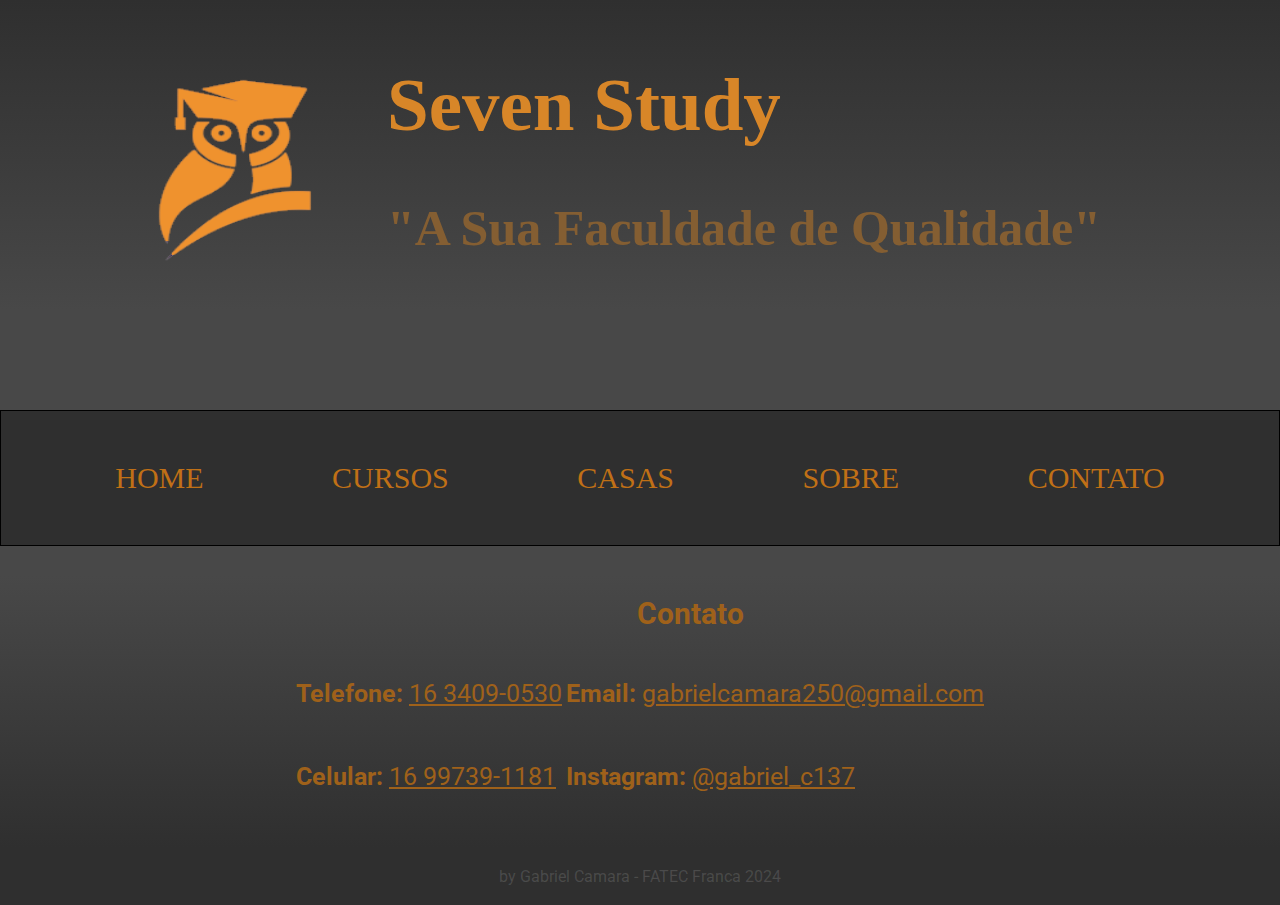
==== index-cursos.html @ c5f8ef91 "Ajustando as medidas e adicionando o sobre nós" ====
<!DOCTYPE html>
<html lang="pt-br">
<head>
    <meta charset="UTF-8">
    <meta name="viewport" content="width=device-width, initial-scale=1.0">
    <link rel="stylesheet" href="css/style-cursos.css">
    <link rel="shortcut icon" href="img/livro1.png" type="image/x-icon">
    <link rel="preconnect" href="https://fonts.googleapis.com">
    <link rel="preconnect" href="https://fonts.gstatic.com" crossorigin>
    <link href="https://fonts.googleapis.com/css2?family=Roboto:ital,wght@0,100;0,300;0,400;0,500;0,700;0,900;1,100;1,300;1,400;1,500;1,700;1,900&family=Tilt+Neon&display=swap" rel="stylesheet">

    <title>SevenStudy</title>
</head>
<body>

    <header id="cabeca">
        <table>
            <tr>
                <td><img src="img/logo.png" alt="Logo do site"></td>
                <td><h1>Seven Study</h1>
                    <h2>"A Sua Faculdade de Qualidade"</h2>
                </td>
            </tr>
        </table>
    </header>

        <nav>
            <ul id="painel">
                <li><a href="index.html">HOME</a></li>
                <li><a href="index-cursos.html">CURSOS</a></li>
                <li><a href="index-casas.html">CASAS</a></li>
                <li><a href="index-sobre.html">SOBRE</a></li>
                <li><a href="#Contato">CONTATO</a></li>

            </ul>
        </nav>

<div id="Contato">
    <table>
            <tr>
                <h1>Contato</h1>
                <td>
                    <p><b>Telefone: </b> <u>16 3409-0530</u><br>
                    <br></p>
                    <p><b>Celular: </b> <u>16 99739-1181</u><br>
                    <br></p>
                </td>
                <td>
                    <p><b>Email: </b> <u>gabrielcamara250@gmail.com</u><br>
                    <br></p>
                    <p><b>Instagram: </b> <u>@gabriel_c137</u><br>
                    <br></p>
                </td>
            </tr>
    </table>
</div>

<div id="fim">
    <table>
    <tr>
        <td><p>by Gabriel Camara - FATEC Franca 2024</p></td>
    </tr>
    </table>
</div>

</body>
</html>
---- css/style-cursos.css ----
body {
    background-color: rgb(72, 72, 72);
    font-family: 'Roboto';
    margin: 0 auto;
}

#cabeca {
    background-color: rgb(47, 47, 47);
    background-image: linear-gradient(rgb(47, 47, 47), rgb(72, 72, 72));
    justify-content: center;
    margin-bottom: 100px;
}
#cabeca img {
    width: 300px;
    height: 300px;
    margin-left: 80px;
}
#cabeca h1 {
    color: rgb(216, 134, 40);
    font-family: Georgia;
    font-size: 75px;
}
#cabeca h2 {
    color: rgb(132, 94, 50);
    font-family: Georgia;
    font-size: 50px;
    font-variation-settings:"XROT" 0, "YROT" 0;
}

#painel {
    background-color: rgb(47, 47, 47);
    font-family: Georgia;
    list-style: none;
    padding: 50px;
    display: flex;
    justify-content: space-around;
    border: 1px;
    border-style: solid;
    font-size: 30px;
}

#painel ul {
    max-width: 900px;
}
#painel li {
    display: inline;
    display: inline-block;
    text-decoration: none;

}

#painel a {
    text-decoration: double;
    color: rgb(192, 112, 22);
}

hr {
    border-color: rgb(192, 112, 22);;
}

#Contato {
    background-image: linear-gradient( rgb(72, 72, 72), rgb(47, 47, 47));
    color:rgb(159, 97, 26);
    font-size: 25px;
    display: grid;
    justify-content: center;
}

#Contato h1 {
    font-size: 30px;
    color:rgb(159, 97, 26);
    margin-left: 100px;
    display: grid;
    justify-content: center;
}

#fim {
    background-color: rgb(47, 47, 47);
    display: grid;
    justify-content: center;
}

#fim p {
    color: rgba(229, 229, 229, 0.155);
}
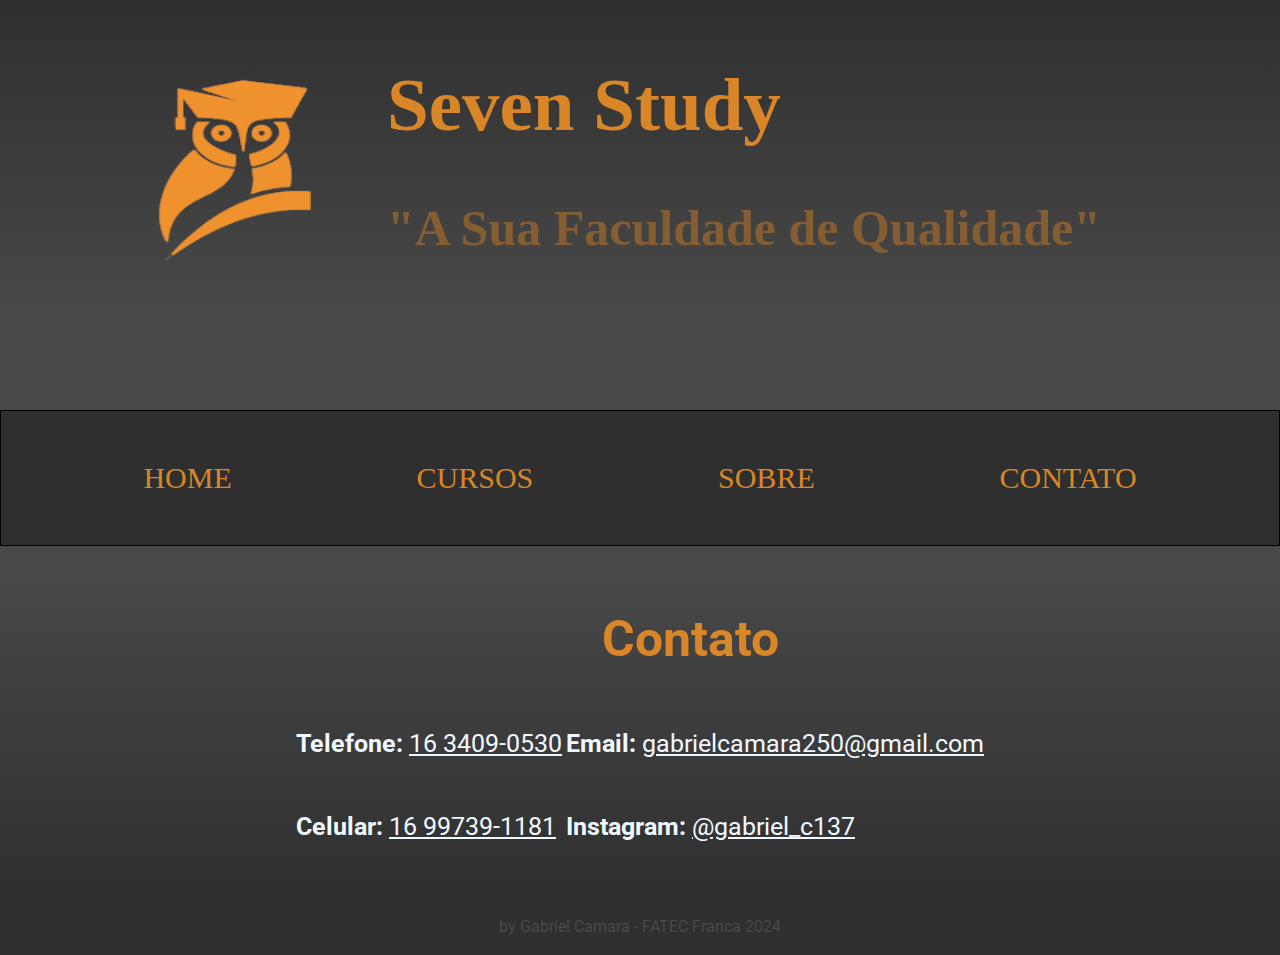
==== commit 2b20c6b9: "Remolde da área de menu" ====
--- a/index-cursos.html
+++ b/index-cursos.html
@@ -28,7 +28,6 @@
             <ul id="painel">
                 <li><a href="index.html">HOME</a></li>
                 <li><a href="index-cursos.html">CURSOS</a></li>
-                <li><a href="index-casas.html">CASAS</a></li>
                 <li><a href="index-sobre.html">SOBRE</a></li>
                 <li><a href="#Contato">CONTATO</a></li>
 
--- a/css/style-cursos.css
+++ b/css/style-cursos.css
@@ -50,25 +50,25 @@
 }
 
 #painel a {
-    text-decoration: double;
-    color: rgb(192, 112, 22);
+    color: rgb(216, 134, 40);
+    text-decoration: none;
 }
 
 hr {
-    border-color: rgb(192, 112, 22);;
+    border-color: aliceblue;
 }
 
 #Contato {
     background-image: linear-gradient( rgb(72, 72, 72), rgb(47, 47, 47));
-    color:rgb(159, 97, 26);
+    color: aliceblue;
     font-size: 25px;
     display: grid;
     justify-content: center;
 }
 
 #Contato h1 {
-    font-size: 30px;
-    color:rgb(159, 97, 26);
+    font-size: 50px;
+    color: rgb(216, 134, 40);
     margin-left: 100px;
     display: grid;
     justify-content: center;
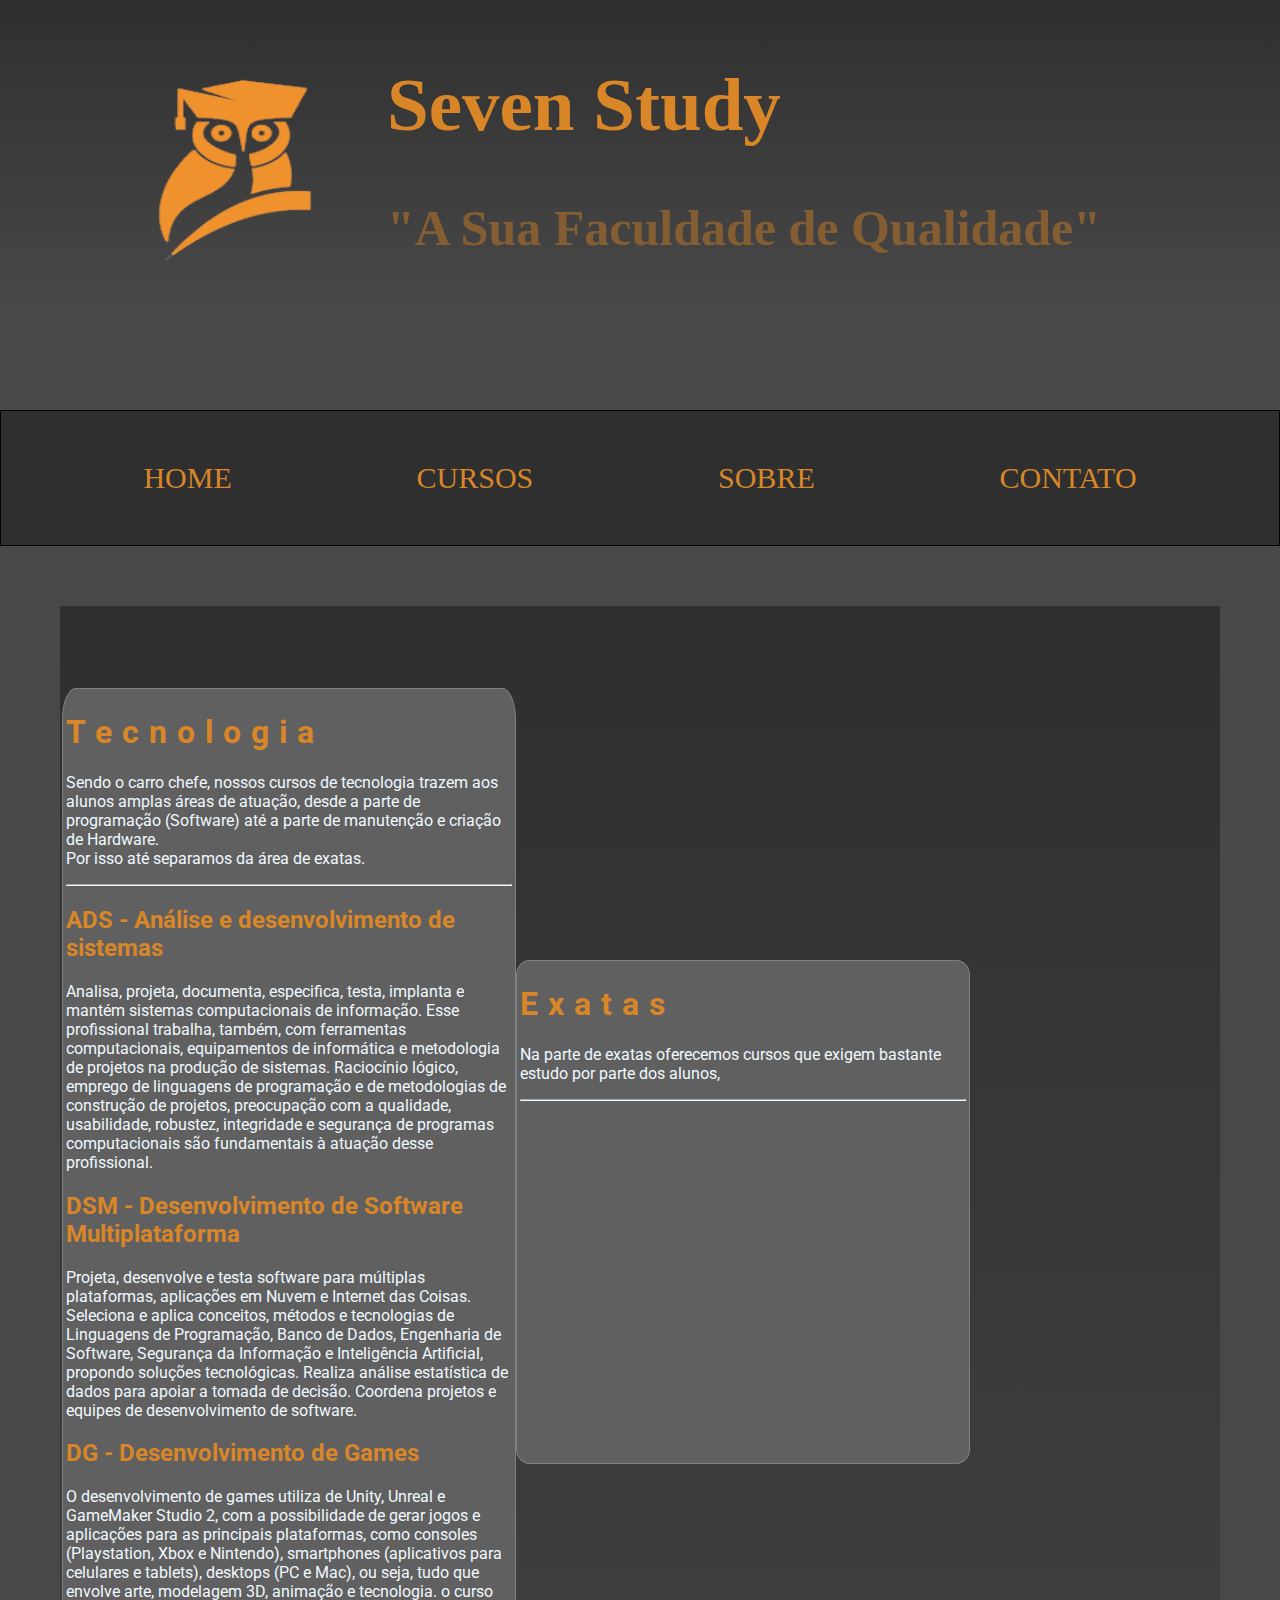
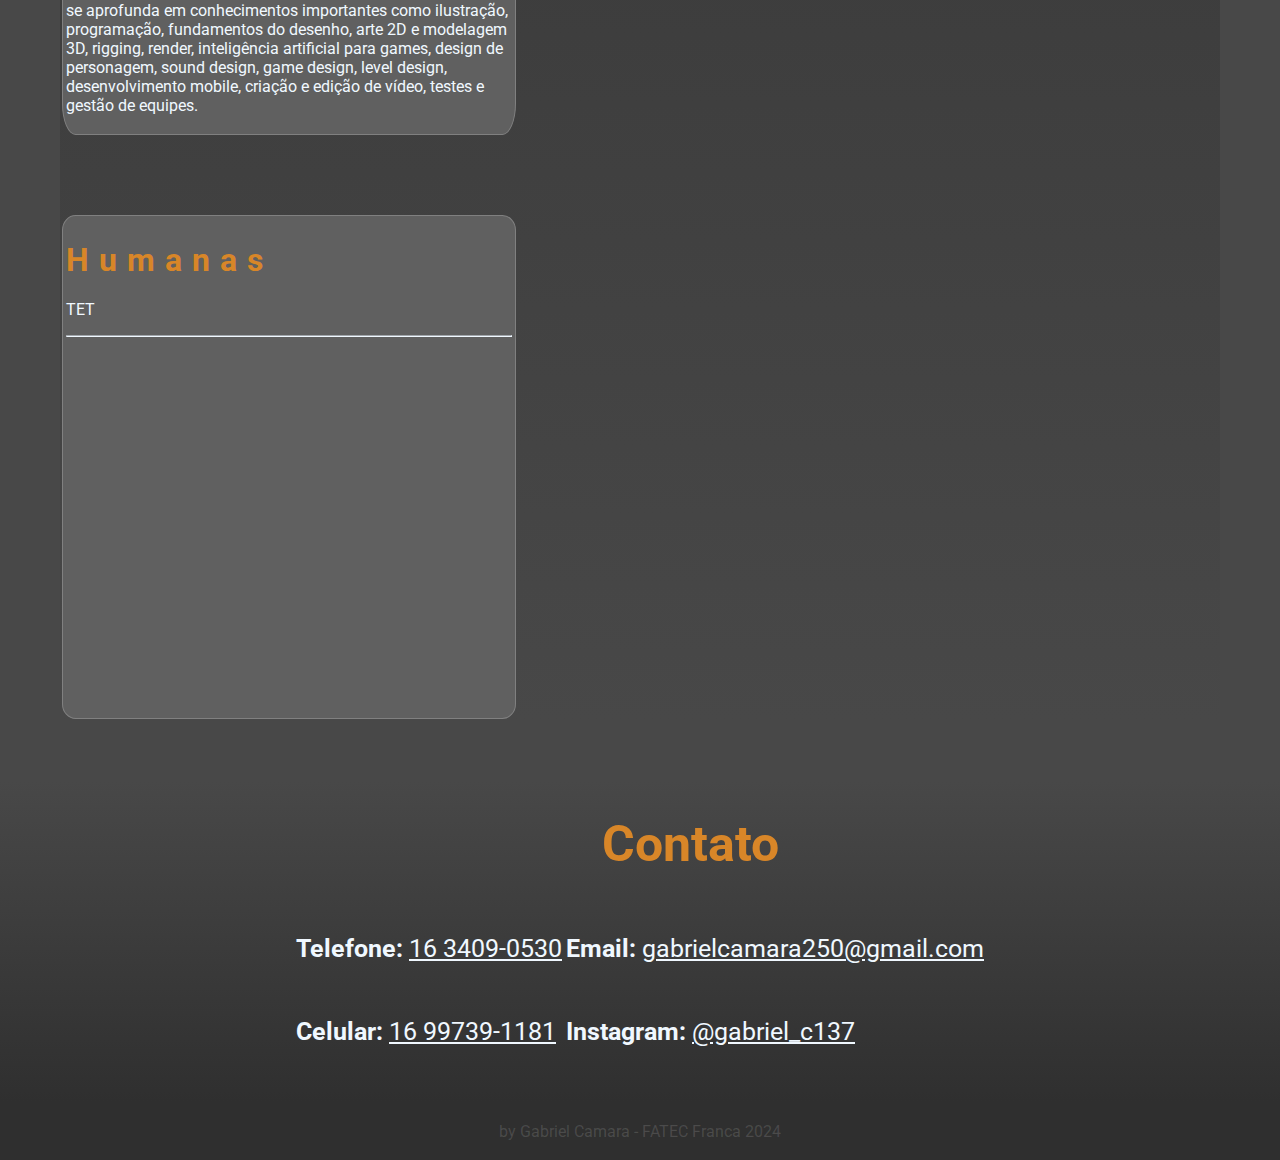
==== commit ef619935: "Produzindo a área dos cursos" ====
--- a/index-cursos.html
+++ b/index-cursos.html
@@ -34,6 +34,64 @@
             </ul>
         </nav>
 
+        <div id="pcursos">
+            <table>
+                <tr>
+                    <td>
+                        <h1>Tecnologia</h1>
+                        <p>
+                            Sendo o carro chefe, nossos cursos de tecnologia trazem aos alunos amplas áreas de atuação, desde a parte de programação (Software) até a parte de manutenção e criação 
+                            de Hardware. <br>
+                            Por isso até separamos da área de exatas.
+                        </p>
+                        <hr>
+
+                        <h2>ADS - Análise e desenvolvimento de sistemas</h2>
+                        <p>
+                            Analisa, projeta, documenta, especifica, testa, implanta e mantém sistemas computacionais de informação. 
+                            Esse profissional trabalha, também, com ferramentas computacionais, equipamentos de informática e metodologia de projetos na produção de sistemas. 
+                            Raciocínio lógico, emprego de linguagens de programação e de metodologias de construção de projetos, preocupação com a qualidade, usabilidade, robustez, 
+                            integridade e segurança de programas computacionais são fundamentais à atuação desse profissional.
+                        </p> 
+                        <h2>DSM - Desenvolvimento de Software Multiplataforma</h2>
+                        <p>
+                            Projeta, desenvolve e testa software para múltiplas plataformas, aplicações em Nuvem e Internet das Coisas. 
+                            Seleciona e aplica conceitos, métodos e tecnologias de Linguagens de Programação, Banco de Dados, Engenharia de Software, Segurança 
+                            da Informação e Inteligência Artificial, propondo soluções tecnológicas. Realiza análise estatística de dados para apoiar a tomada de decisão. 
+                            Coordena projetos e equipes de desenvolvimento de software.
+                        </p>
+
+                        <h2>DG - Desenvolvimento de Games</h2>
+                        <p>
+                            O desenvolvimento de games utiliza de Unity, Unreal e GameMaker Studio 2, com a possibilidade de gerar jogos e aplicações para as principais plataformas, 
+                            como consoles (Playstation, Xbox e Nintendo), smartphones (aplicativos para celulares e tablets), desktops (PC e Mac), ou seja, tudo que envolve arte, 
+                            modelagem 3D, animação e tecnologia. o curso se aprofunda em conhecimentos importantes como ilustração, programação, fundamentos do desenho, arte 2D e 
+                            modelagem 3D, rigging, render, inteligência artificial para games, design de personagem, sound design, game design, level design, desenvolvimento mobile, 
+                            criação e edição de vídeo, testes e gestão de equipes.
+                        </p>
+                    </td>
+
+                    <td>
+                        <h1>Exatas</h1>
+                        <p>
+                            Na parte de exatas oferecemos cursos que exigem bastante estudo por parte dos alunos, 
+                        </p> 
+                        <hr>
+
+                    </td>
+
+                    <td>
+                        <h1>Humanas</h1>
+                        <p>
+                            TET
+                        </p> 
+                        <hr>                         
+                    </td>
+                </tr>
+            </table>
+
+        </div>
+
 <div id="Contato">
     <table>
             <tr>
--- a/css/style-cursos.css
+++ b/css/style-cursos.css
@@ -54,6 +54,50 @@
     text-decoration: none;
 }
 
+#painel a:hover {
+    color: aliceblue;
+}
+
+#pcursos {
+    display: grid;
+    justify-content: center;
+    background-image: linear-gradient(rgb(47, 47, 47), rgb(72, 72, 72));
+    margin: 60px;
+    margin-top: 60px;
+}
+
+#pcursos td {
+    display: grid;
+    justify-content: center;
+    width: 450px;
+    height: 500px;
+    background-color: rgb(96, 96, 96);
+    border: 1px;
+    border-style: double;
+    border-radius: 3%;
+    border-color: grey;
+    display: inline-table;
+    margin-top: 80px;
+}
+
+#pcursos h1 {
+    letter-spacing: 10px;
+    color: rgb(216, 134, 40);
+}
+
+#pcursos h2 {
+    color: rgb(216, 134, 40);
+}
+
+#pcursos p {
+    color: aliceblue;
+}
+
+#pcursos td:hover{
+    opacity: 0.9;
+    transform: scale(1.05);
+}
+
 hr {
     border-color: aliceblue;
 }
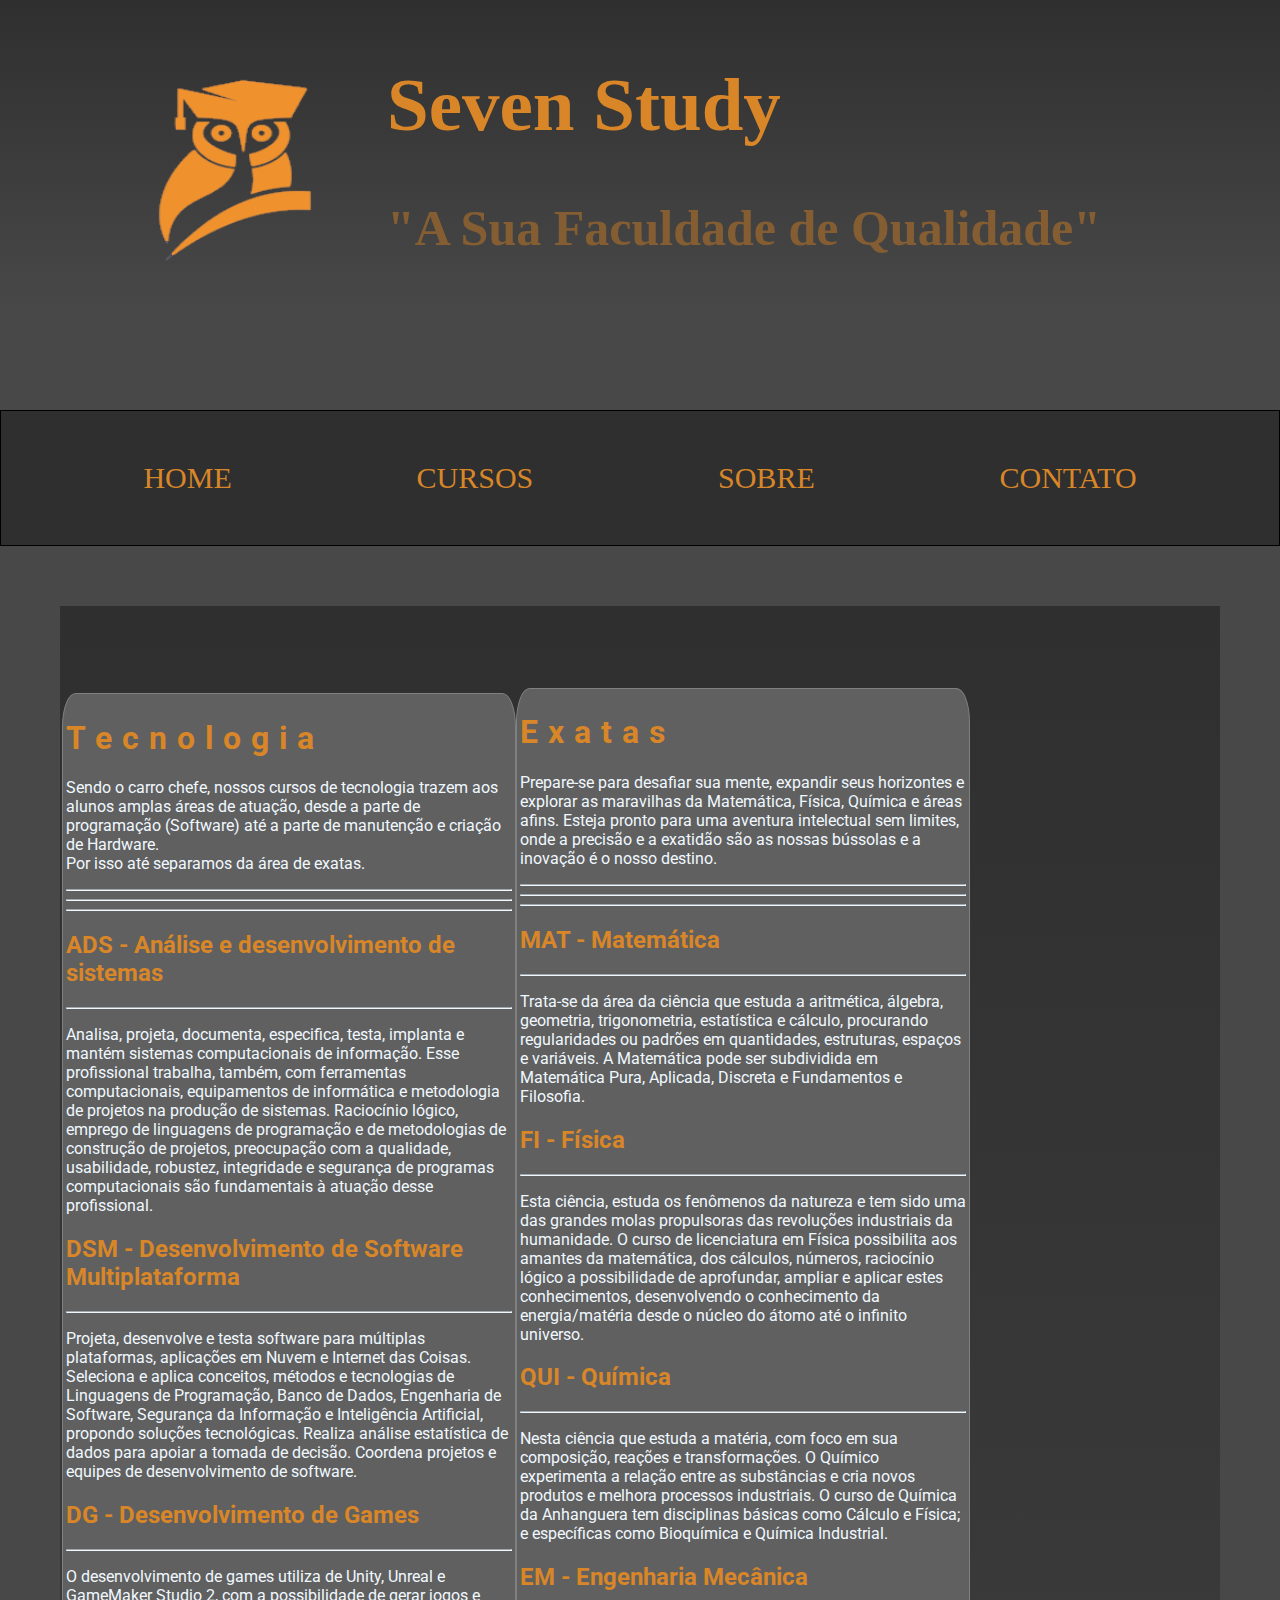
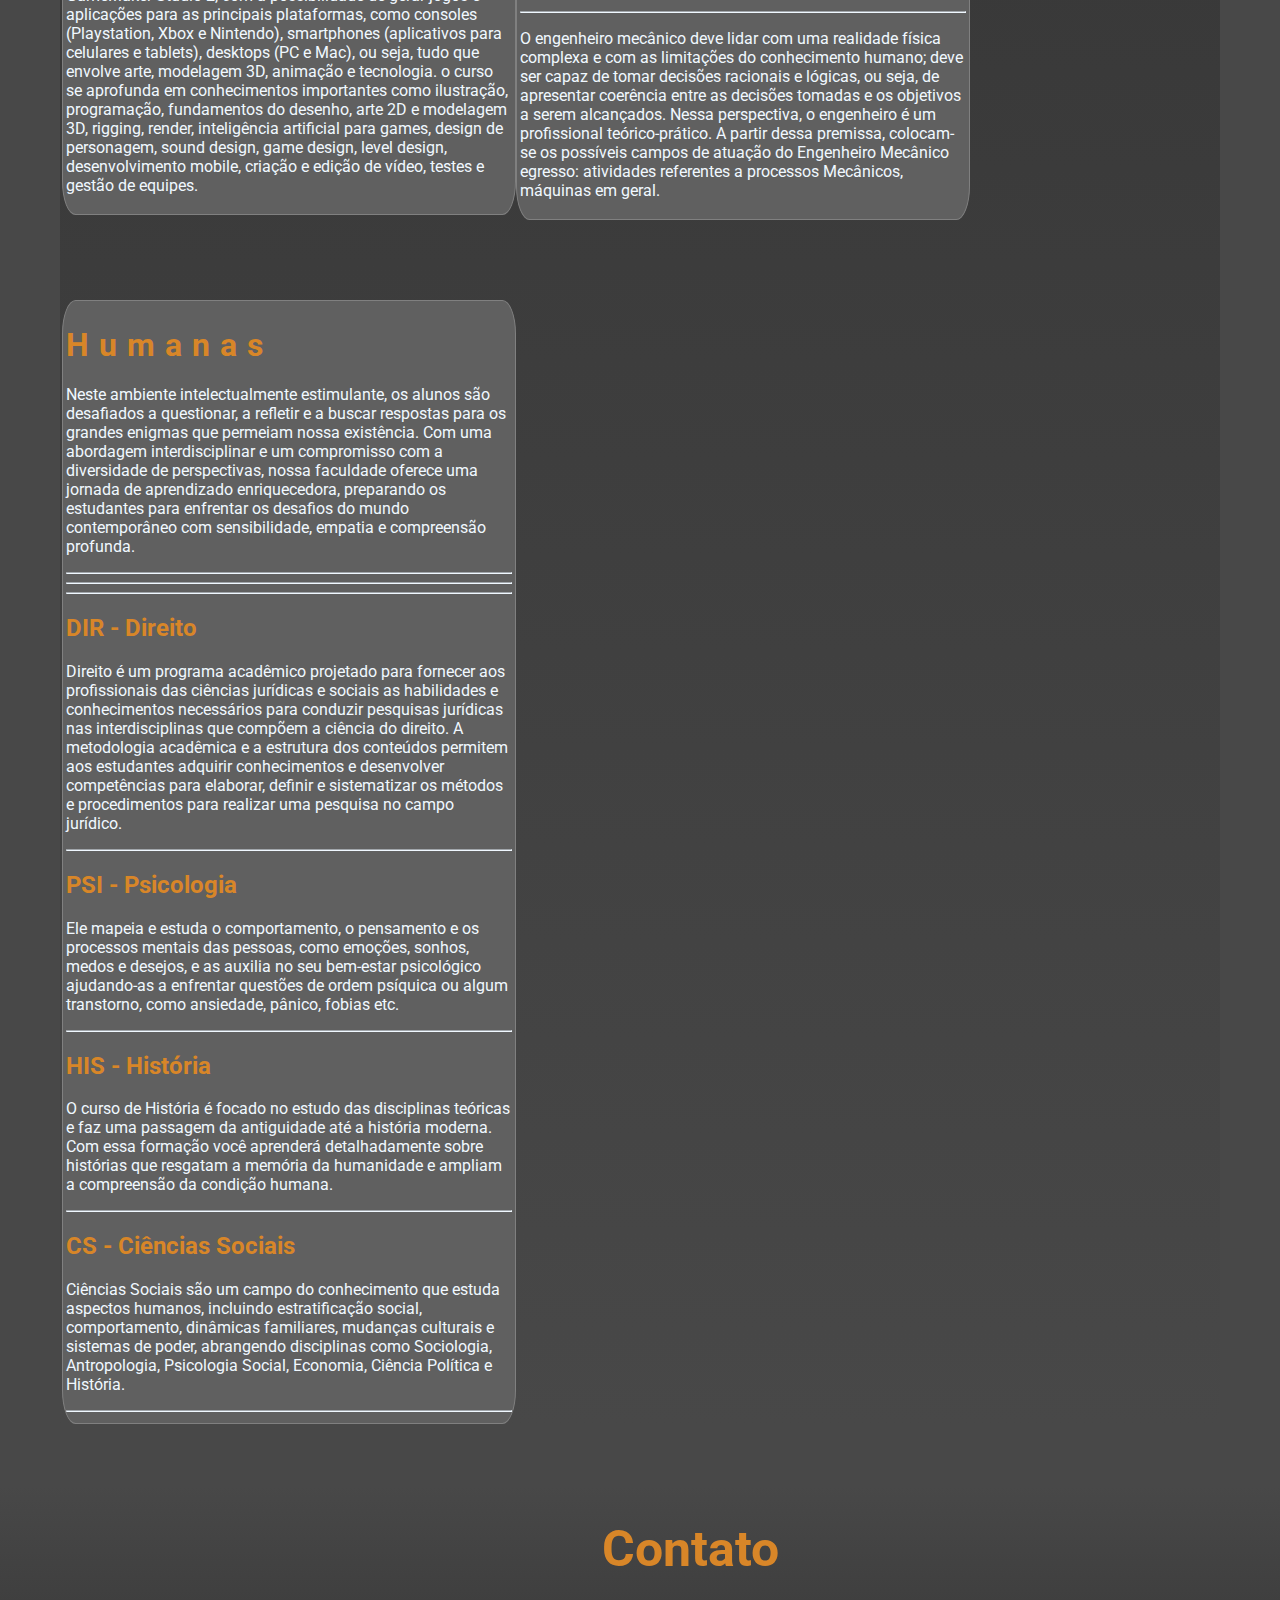
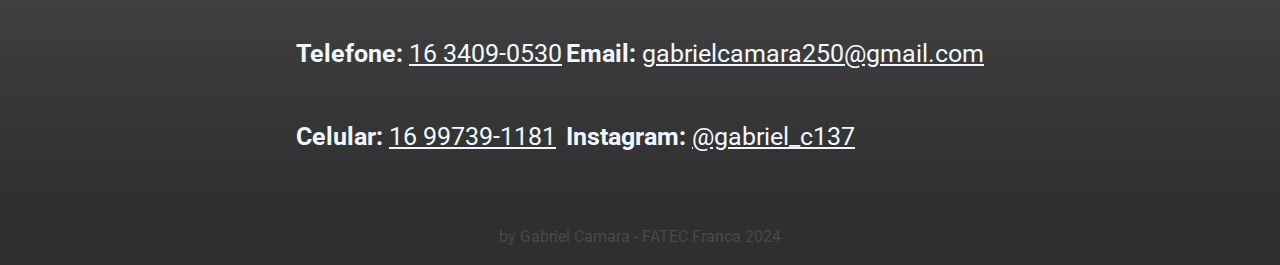
==== commit 95c11ee1: "Adicionando os cursos" ====
--- a/index-cursos.html
+++ b/index-cursos.html
@@ -45,15 +45,17 @@
                             Por isso até separamos da área de exatas.
                         </p>
                         <hr>
+                        <hr>
+                        <hr>
 
-                        <h2>ADS - Análise e desenvolvimento de sistemas</h2>
+                        <h2>ADS - Análise e desenvolvimento de sistemas</h2><hr>
                         <p>
                             Analisa, projeta, documenta, especifica, testa, implanta e mantém sistemas computacionais de informação. 
                             Esse profissional trabalha, também, com ferramentas computacionais, equipamentos de informática e metodologia de projetos na produção de sistemas. 
                             Raciocínio lógico, emprego de linguagens de programação e de metodologias de construção de projetos, preocupação com a qualidade, usabilidade, robustez, 
                             integridade e segurança de programas computacionais são fundamentais à atuação desse profissional.
                         </p> 
-                        <h2>DSM - Desenvolvimento de Software Multiplataforma</h2>
+                        <h2>DSM - Desenvolvimento de Software Multiplataforma</h2><hr>
                         <p>
                             Projeta, desenvolve e testa software para múltiplas plataformas, aplicações em Nuvem e Internet das Coisas. 
                             Seleciona e aplica conceitos, métodos e tecnologias de Linguagens de Programação, Banco de Dados, Engenharia de Software, Segurança 
@@ -61,7 +63,7 @@
                             Coordena projetos e equipes de desenvolvimento de software.
                         </p>
 
-                        <h2>DG - Desenvolvimento de Games</h2>
+                        <h2>DG - Desenvolvimento de Games</h2><hr>
                         <p>
                             O desenvolvimento de games utiliza de Unity, Unreal e GameMaker Studio 2, com a possibilidade de gerar jogos e aplicações para as principais plataformas, 
                             como consoles (Playstation, Xbox e Nintendo), smartphones (aplicativos para celulares e tablets), desktops (PC e Mac), ou seja, tudo que envolve arte, 
@@ -74,18 +76,78 @@
                     <td>
                         <h1>Exatas</h1>
                         <p>
-                            Na parte de exatas oferecemos cursos que exigem bastante estudo por parte dos alunos, 
+                            Prepare-se para desafiar sua mente, expandir seus horizontes e explorar as maravilhas da Matemática, Física, Química e áreas afins. Esteja pronto 
+                            para uma aventura intelectual sem limites, onde a precisão e a exatidão são as nossas bússolas e a inovação é o nosso destino.
                         </p> 
                         <hr>
+                        <hr>
+                        <hr>
+
+                        <h2>MAT - Matemática</h2><hr>
+                        <p>
+                            Trata-se da área da ciência que estuda a aritmética, álgebra, geometria, trigonometria, estatística e cálculo, procurando regularidades ou padrões em 
+                            quantidades, estruturas, espaços e variáveis. A Matemática pode ser subdividida em Matemática Pura, Aplicada, Discreta e Fundamentos e Filosofia.
+                        </p>
+
+                        <h2>FI - Física</h2><hr>
+                        <p>
+                            Esta ciência, estuda os fenômenos da natureza e tem sido uma das grandes molas propulsoras das revoluções industriais da humanidade. O curso de 
+                            licenciatura em Física possibilita aos amantes da matemática, dos cálculos, números, raciocínio lógico a possibilidade de aprofundar, ampliar e aplicar 
+                            estes conhecimentos, desenvolvendo o conhecimento da energia/matéria desde o núcleo do átomo até o infinito universo.
+                        </p>
+
+                        <h2>QUI - Química</h2><hr>
+                        <p>
+                            Nesta ciência que estuda a matéria, com foco em sua composição, reações e transformações. O Químico experimenta a relação entre as substâncias e cria 
+                            novos produtos e melhora processos industriais. O curso de Química da Anhanguera tem disciplinas básicas como Cálculo e Física; e específicas como 
+                            Bioquímica e Química Industrial. 
+                        </p>
+
+                        <h2>EM - Engenharia Mecânica</h2><hr>
+                        <p>
+                            O engenheiro mecânico deve lidar com uma realidade física complexa e com as limitações do conhecimento humano; deve ser capaz de tomar decisões racionais 
+                            e lógicas, ou seja, de apresentar coerência entre as decisões tomadas e os objetivos a serem alcançados. Nessa perspectiva, o engenheiro é um profissional 
+                            teórico-prático. A partir dessa premissa, colocam-se os possíveis campos de atuação do Engenheiro Mecânico egresso: atividades referentes a processos Mecânicos, 
+                            máquinas em geral.
+                        </p>
 
                     </td>
 
                     <td>
                         <h1>Humanas</h1>
                         <p>
-                            TET
+                            Neste ambiente intelectualmente estimulante, os alunos são desafiados a questionar, a refletir e a buscar respostas para os grandes enigmas que permeiam 
+                            nossa existência. Com uma abordagem interdisciplinar e um compromisso com a diversidade de perspectivas, nossa faculdade oferece uma jornada de aprendizado 
+                            enriquecedora, preparando os estudantes para enfrentar os desafios do mundo contemporâneo com sensibilidade, empatia e compreensão profunda.
                         </p> 
-                        <hr>                         
+                        <hr>
+                        <hr>
+                        <hr>
+                        
+                        <h2>DIR - Direito</h2>
+                        <p>
+                            Direito é um programa acadêmico projetado para fornecer aos profissionais das ciências jurídicas e sociais as habilidades e conhecimentos necessários para 
+                            conduzir pesquisas jurídicas nas interdisciplinas que compõem a ciência do direito. A metodologia acadêmica e a estrutura dos conteúdos permitem aos estudantes 
+                            adquirir conhecimentos e desenvolver competências para elaborar, definir e sistematizar os métodos e procedimentos para realizar uma pesquisa no campo jurídico.
+                        </p><hr>
+
+                        <h2>PSI - Psicologia</h2>
+                        <p>
+                            Ele mapeia e estuda o comportamento, o pensamento e os processos mentais das pessoas, como emoções, sonhos, medos e desejos, e as auxilia no seu bem-estar psicológico 
+                            ajudando-as a enfrentar questões de ordem psíquica ou algum transtorno, como ansiedade, pânico, fobias etc.
+                        </p><hr>
+
+                        <h2>HIS - História</h2>
+                        <p>
+                            O curso de História é focado no estudo das disciplinas teóricas e faz uma passagem da antiguidade até a história moderna. Com essa formação você aprenderá detalhadamente 
+                            sobre histórias que resgatam a memória da humanidade e ampliam a compreensão da condição humana.
+                        </p><hr>
+
+                        <h2>CS - Ciências Sociais</h2>
+                        <p>
+                            Ciências Sociais são um campo do conhecimento que estuda aspectos humanos, incluindo estratificação social, comportamento, dinâmicas familiares, mudanças culturais e sistemas 
+                            de poder, abrangendo disciplinas como Sociologia, Antropologia, Psicologia Social, Economia, Ciência Política e História.
+                        </p><hr>
                     </td>
                 </tr>
             </table>
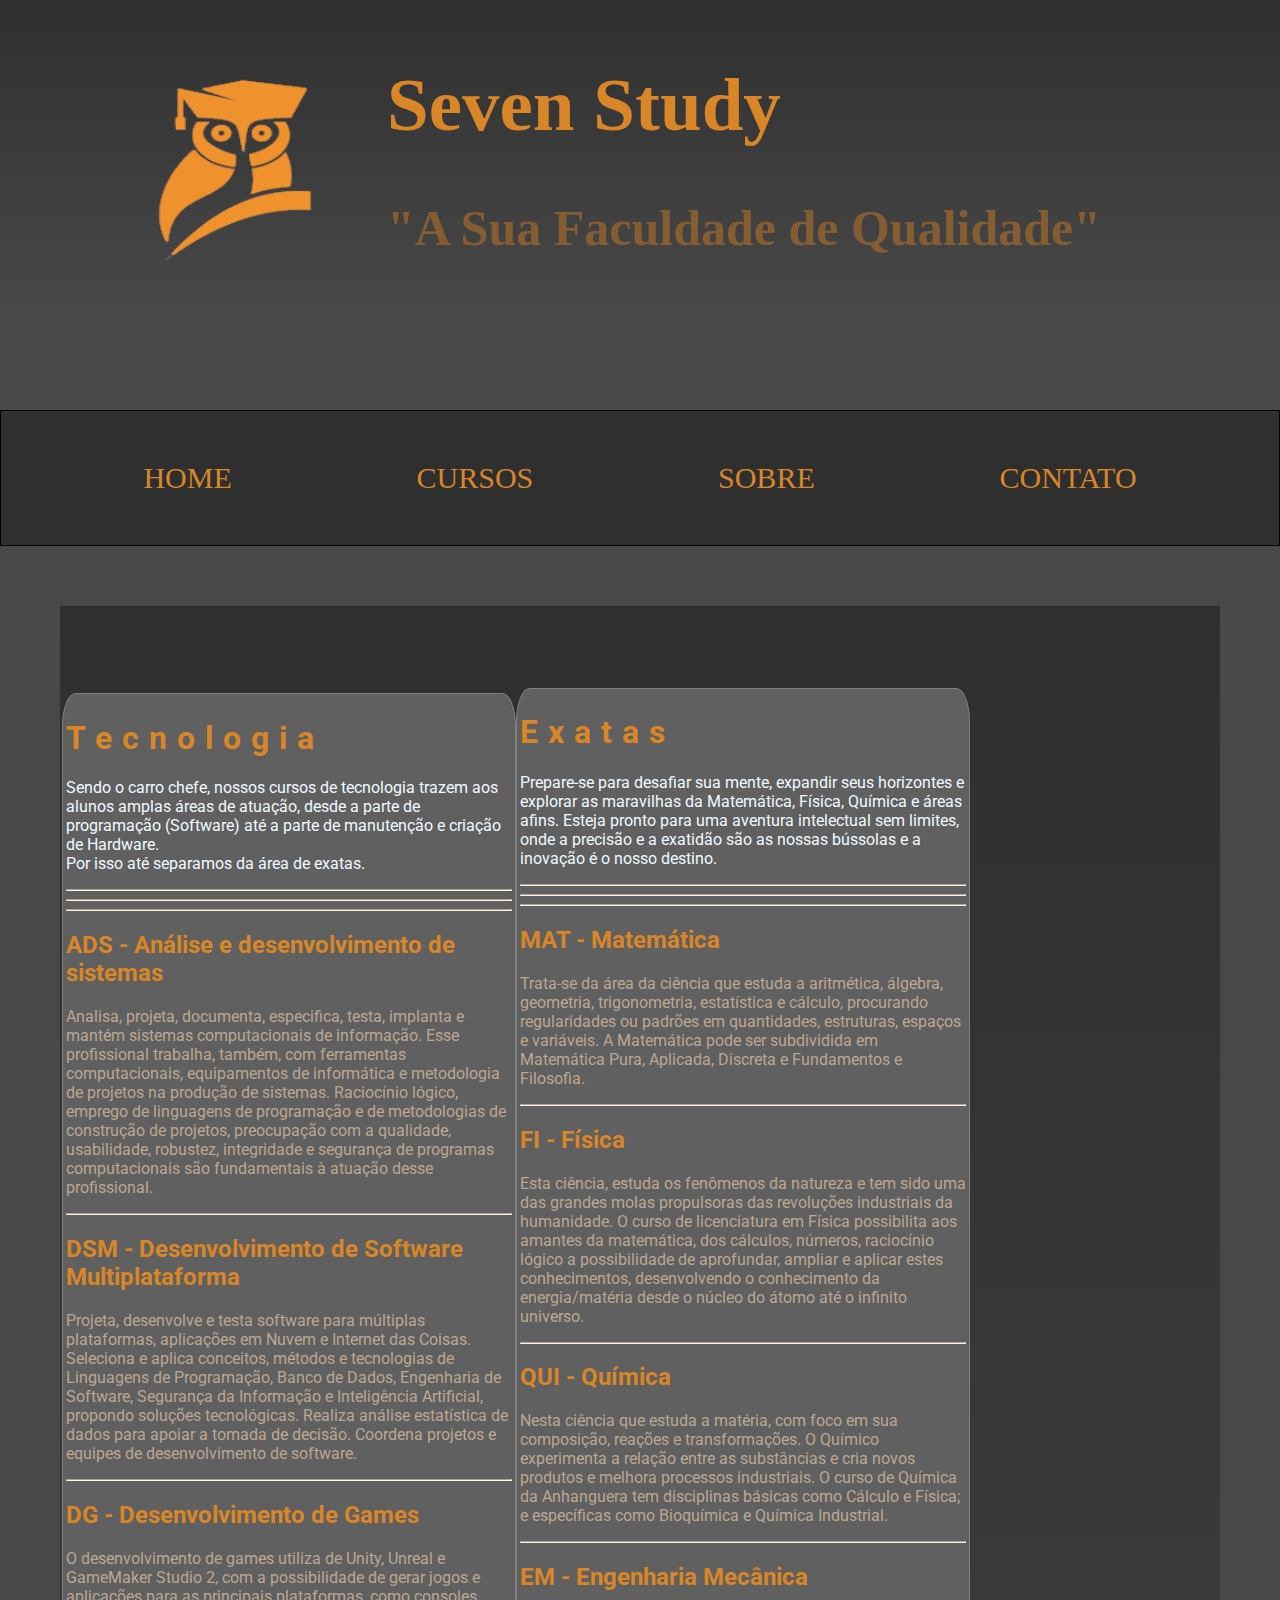
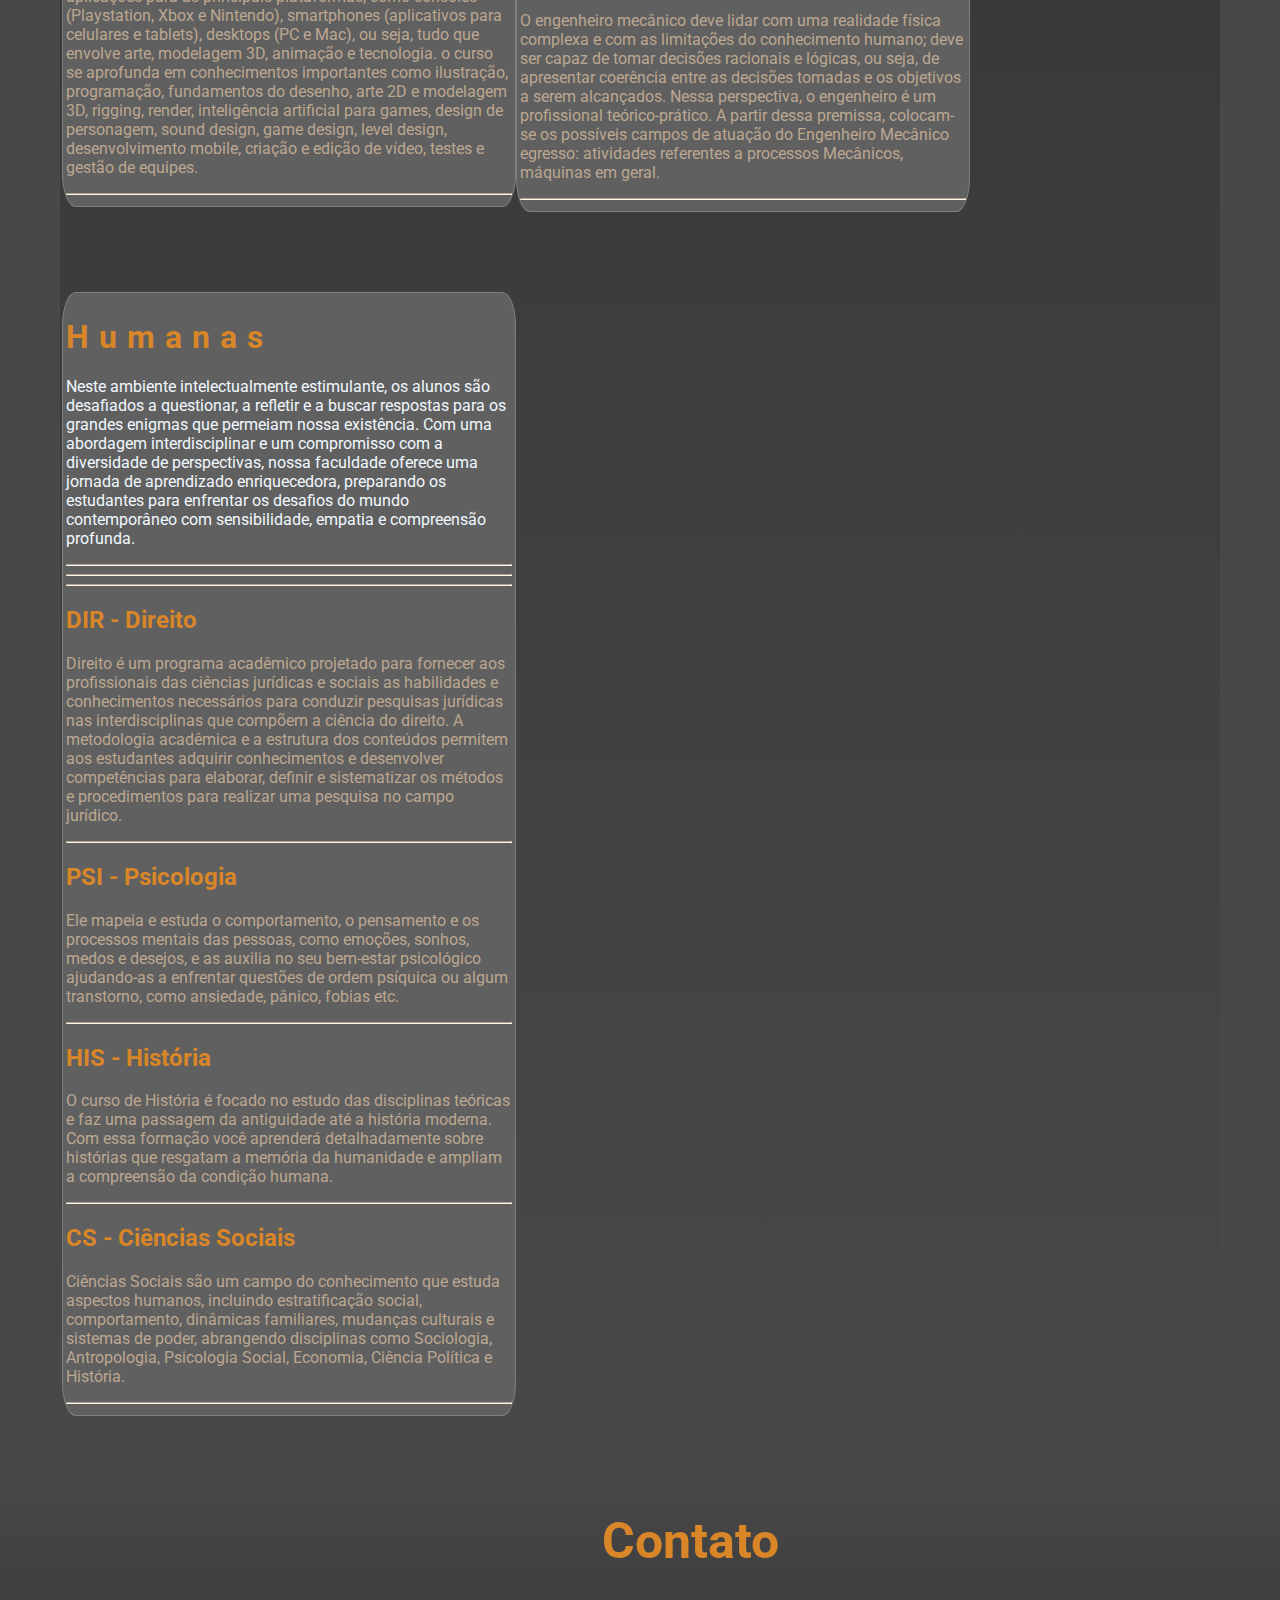
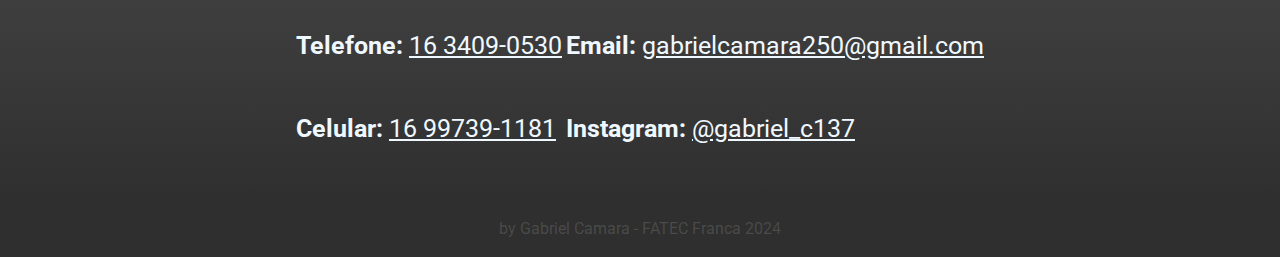
==== commit d81601bc: "Finalizando .Cursos" ====
--- a/index-cursos.html
+++ b/index-cursos.html
@@ -39,7 +39,7 @@
                 <tr>
                     <td>
                         <h1>Tecnologia</h1>
-                        <p>
+                        <p class="subtexto">
                             Sendo o carro chefe, nossos cursos de tecnologia trazem aos alunos amplas áreas de atuação, desde a parte de programação (Software) até a parte de manutenção e criação 
                             de Hardware. <br>
                             Por isso até separamos da área de exatas.
@@ -48,34 +48,35 @@
                         <hr>
                         <hr>
 
-                        <h2>ADS - Análise e desenvolvimento de sistemas</h2><hr>
+                        <h2>ADS - Análise e desenvolvimento de sistemas</h2>
                         <p>
                             Analisa, projeta, documenta, especifica, testa, implanta e mantém sistemas computacionais de informação. 
                             Esse profissional trabalha, também, com ferramentas computacionais, equipamentos de informática e metodologia de projetos na produção de sistemas. 
                             Raciocínio lógico, emprego de linguagens de programação e de metodologias de construção de projetos, preocupação com a qualidade, usabilidade, robustez, 
                             integridade e segurança de programas computacionais são fundamentais à atuação desse profissional.
-                        </p> 
-                        <h2>DSM - Desenvolvimento de Software Multiplataforma</h2><hr>
+                        </p><hr>
+
+                        <h2>DSM - Desenvolvimento de Software Multiplataforma</h2>
                         <p>
                             Projeta, desenvolve e testa software para múltiplas plataformas, aplicações em Nuvem e Internet das Coisas. 
                             Seleciona e aplica conceitos, métodos e tecnologias de Linguagens de Programação, Banco de Dados, Engenharia de Software, Segurança 
                             da Informação e Inteligência Artificial, propondo soluções tecnológicas. Realiza análise estatística de dados para apoiar a tomada de decisão. 
                             Coordena projetos e equipes de desenvolvimento de software.
-                        </p>
+                        </p><hr>
 
-                        <h2>DG - Desenvolvimento de Games</h2><hr>
+                        <h2>DG - Desenvolvimento de Games</h2>
                         <p>
                             O desenvolvimento de games utiliza de Unity, Unreal e GameMaker Studio 2, com a possibilidade de gerar jogos e aplicações para as principais plataformas, 
                             como consoles (Playstation, Xbox e Nintendo), smartphones (aplicativos para celulares e tablets), desktops (PC e Mac), ou seja, tudo que envolve arte, 
                             modelagem 3D, animação e tecnologia. o curso se aprofunda em conhecimentos importantes como ilustração, programação, fundamentos do desenho, arte 2D e 
                             modelagem 3D, rigging, render, inteligência artificial para games, design de personagem, sound design, game design, level design, desenvolvimento mobile, 
                             criação e edição de vídeo, testes e gestão de equipes.
-                        </p>
+                        </p><hr>
                     </td>
 
                     <td>
                         <h1>Exatas</h1>
-                        <p>
+                        <p class="subtexto">
                             Prepare-se para desafiar sua mente, expandir seus horizontes e explorar as maravilhas da Matemática, Física, Química e áreas afins. Esteja pronto 
                             para uma aventura intelectual sem limites, onde a precisão e a exatidão são as nossas bússolas e a inovação é o nosso destino.
                         </p> 
@@ -83,39 +84,39 @@
                         <hr>
                         <hr>
 
-                        <h2>MAT - Matemática</h2><hr>
+                        <h2>MAT - Matemática</h2>
                         <p>
                             Trata-se da área da ciência que estuda a aritmética, álgebra, geometria, trigonometria, estatística e cálculo, procurando regularidades ou padrões em 
                             quantidades, estruturas, espaços e variáveis. A Matemática pode ser subdividida em Matemática Pura, Aplicada, Discreta e Fundamentos e Filosofia.
-                        </p>
+                        </p><hr>
 
-                        <h2>FI - Física</h2><hr>
+                        <h2>FI - Física</h2>
                         <p>
                             Esta ciência, estuda os fenômenos da natureza e tem sido uma das grandes molas propulsoras das revoluções industriais da humanidade. O curso de 
                             licenciatura em Física possibilita aos amantes da matemática, dos cálculos, números, raciocínio lógico a possibilidade de aprofundar, ampliar e aplicar 
                             estes conhecimentos, desenvolvendo o conhecimento da energia/matéria desde o núcleo do átomo até o infinito universo.
-                        </p>
+                        </p><hr>
 
-                        <h2>QUI - Química</h2><hr>
+                        <h2>QUI - Química</h2>
                         <p>
                             Nesta ciência que estuda a matéria, com foco em sua composição, reações e transformações. O Químico experimenta a relação entre as substâncias e cria 
                             novos produtos e melhora processos industriais. O curso de Química da Anhanguera tem disciplinas básicas como Cálculo e Física; e específicas como 
                             Bioquímica e Química Industrial. 
-                        </p>
+                        </p><hr>
 
-                        <h2>EM - Engenharia Mecânica</h2><hr>
+                        <h2>EM - Engenharia Mecânica</h2>
                         <p>
                             O engenheiro mecânico deve lidar com uma realidade física complexa e com as limitações do conhecimento humano; deve ser capaz de tomar decisões racionais 
                             e lógicas, ou seja, de apresentar coerência entre as decisões tomadas e os objetivos a serem alcançados. Nessa perspectiva, o engenheiro é um profissional 
                             teórico-prático. A partir dessa premissa, colocam-se os possíveis campos de atuação do Engenheiro Mecânico egresso: atividades referentes a processos Mecânicos, 
                             máquinas em geral.
-                        </p>
+                        </p><hr>
 
                     </td>
 
                     <td>
                         <h1>Humanas</h1>
-                        <p>
+                        <p class="subtexto">
                             Neste ambiente intelectualmente estimulante, os alunos são desafiados a questionar, a refletir e a buscar respostas para os grandes enigmas que permeiam 
                             nossa existência. Com uma abordagem interdisciplinar e um compromisso com a diversidade de perspectivas, nossa faculdade oferece uma jornada de aprendizado 
                             enriquecedora, preparando os estudantes para enfrentar os desafios do mundo contemporâneo com sensibilidade, empatia e compreensão profunda.
--- a/css/style-cursos.css
+++ b/css/style-cursos.css
@@ -90,7 +90,7 @@
 }
 
 #pcursos p {
-    color: aliceblue;
+    color: rgb(188, 167, 145);;
 }
 
 #pcursos td:hover{
@@ -98,8 +98,12 @@
     transform: scale(1.05);
 }
 
+#pcursos .subtexto {
+    color: aliceblue;
+}
+
 hr {
-    border-color: aliceblue;
+    border-color: rgb(255, 243, 228);
 }
 
 #Contato {
